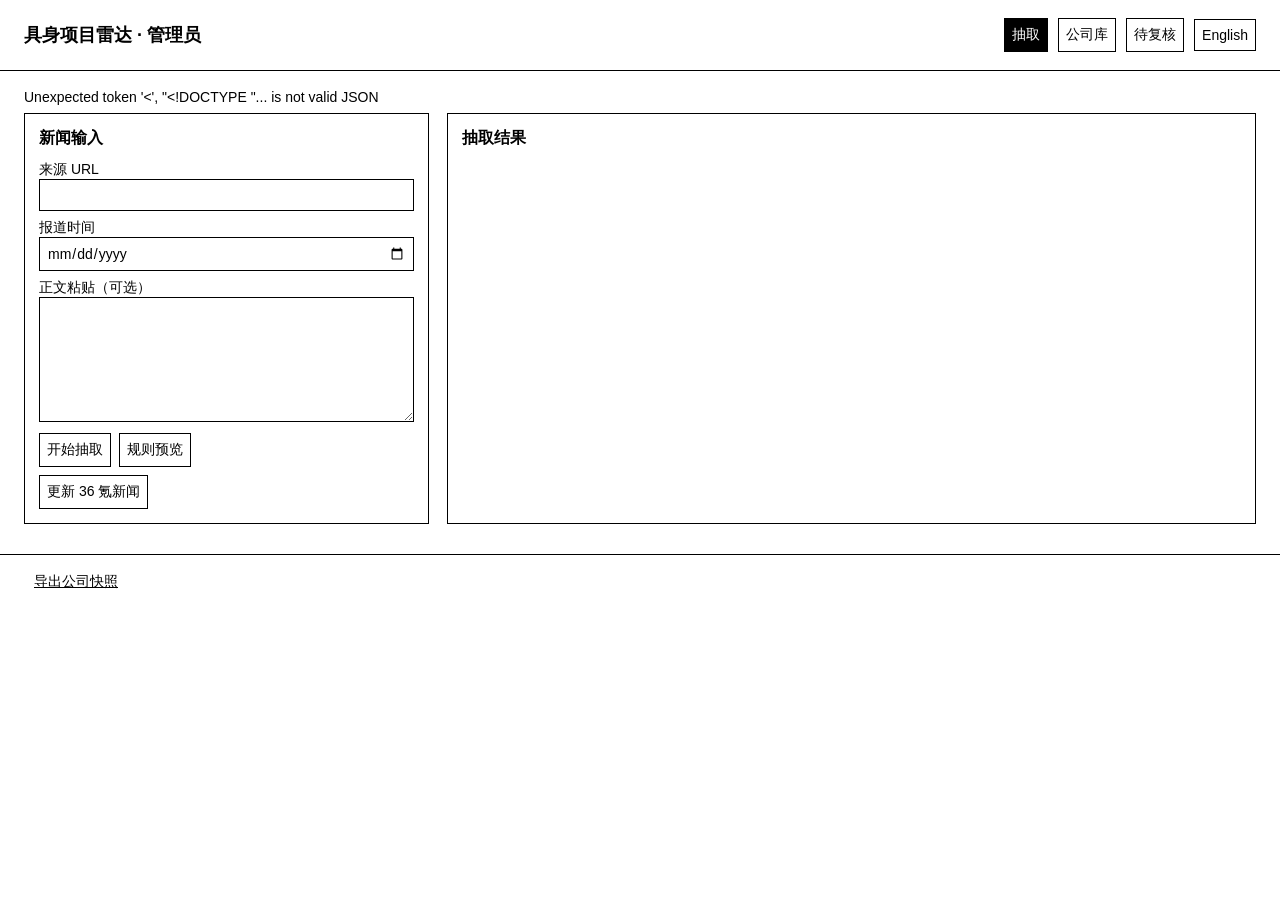
==== src/admin/index.html @ 9fbffeb4 "Add administrator extraction and review service" ====
<!doctype html>
<html lang="zh-CN">
<meta charset="utf-8"><meta name="viewport" content="width=device-width,initial-scale=1">
<title>具身项目雷达 · 管理员</title>
<style>
*{box-sizing:border-box}body{margin:0;background:white;color:black;font:14px "Microsoft YaHei",Arial,sans-serif}
header,main,footer{padding:18px 24px}header,footer{border-bottom:1px solid black;display:flex;align-items:center;gap:10px;flex-wrap:wrap}
header strong{font-size:18px;margin-right:auto}footer{border-top:1px solid black;border-bottom:0}
main{max-width:1600px;margin:auto}.grid{display:grid;grid-template-columns:minmax(0,1fr) minmax(0,2fr);gap:18px}
section,article{border:1px solid black;padding:14px;min-width:0;margin-bottom:12px}h2{font-size:16px;margin:0 0 12px}
button,input,textarea,select{border:1px solid black;border-radius:0;background:white;color:black;font:inherit;padding:7px}
button{cursor:pointer}button:hover,button[aria-current=true]{background:black;color:white}button:disabled{opacity:.5;cursor:wait}
label{display:block;margin:8px 0}input:not([type=checkbox]),textarea{width:100%}textarea{min-height:125px}
table{width:100%;border-collapse:collapse}td,th{border:1px solid black;padding:7px;text-align:left;overflow-wrap:anywhere}
th{background:black;color:white}.table{overflow:auto}.partial{background:#fff3cd;padding:10px}.review{background:#f2f2f2}
.controls{display:flex;gap:8px;flex-wrap:wrap;margin:8px 0}.filters select{min-width:115px;max-width:175px}
pre{white-space:pre-wrap;overflow-wrap:anywhere}a{color:black}.notice{min-height:24px;white-space:pre-wrap}
[hidden]{display:none!important}@media(max-width:760px){.grid{grid-template-columns:1fr}}
</style>
<header><strong data-i="具身项目雷达 · 管理员|Embodied AI Radar · Admin"></strong>
<button id="extractTab" data-i="抽取|Extraction"></button><button id="companiesTab" data-i="公司库|Companies"></button>
<button id="queueTab" data-i="待复核|Review queue"></button><button id="language">English</button></header>
<main><div class="notice" id="status" role="status"></div>
<div id="extraction" class="grid"><section>
<h2 data-i="新闻输入|Article input"></h2>
<label><span data-i="来源 URL|Source URL"></span><input id="url" type="url"></label>
<label><span data-i="报道时间|Publication date"></span><input id="published" type="date"></label>
<label><span data-i="正文粘贴（可选）|Paste article text (optional)"></span><textarea id="body"></textarea></label>
<div class="controls"><button id="run" data-i="开始抽取|Extract"></button><button id="rules" data-i="规则预览|Rule preview"></button></div>
<button id="rss" data-i="更新 36 氪新闻|Refresh 36Kr feed"></button><div id="candidates"></div>
</section><section><h2 data-i="抽取结果|Extraction results"></h2><div id="result"></div></section></div>
<section id="companyView" hidden><h2 data-i="公司库|Companies"></h2><input id="search" type="search">
<div id="filters" class="controls filters"></div><div id="companyList" class="table"></div><div id="detail"></div></section>
<section id="queueView" hidden><h2 data-i="待复核|Review queue"></h2>
<input id="queueSearch" type="search"><div id="queue"></div></section>
</main><footer><span id="metrics"></span><a href="/api/export" data-i="导出公司快照|Export company snapshot"></a></footer>
<script>
"use strict";
const $=id=>document.getElementById(id);
let en=localStorage.getItem("admin-language")==="en", view="extraction", companies=[], latest=null, candidates=[], queue=[];
const L=(zh,english)=>en?english:zh;
const labels={
name:["公司名称","Company name"],founded_date:["成立时间","Founded"],headquarters:["总部地域","Headquarters"],
website:["官网","Website"],founders:["创始人","Founders"],business_description:["主营业务","Main business"],
funding_stage:["当前阶段","Funding stage"],funding_history:["融资历史","Funding history"],historical_investors:["老股东","Investors"],
valuation:["最新估值","Valuation"],products:["主要产品","Products"],major_customers:["标杆客户","Major customers"],
business_models:["商业模式","Business models"],shipments:["出货量","Shipments"],revenue:["营收规模","Revenue"],
employee_scale:["员工规模","Headcount"],primary_tracks:["一级赛道","Primary tracks"],sub_tracks:["二级细分","Sub-tracks"],
application_scenarios:["场景","Application scenarios"],technology_routes:["技术路线","Technology routes"],
_source:["数据来源","Source"],_updated:["最近更新","Updated"]};
const nameOf=k=>labels[k]?.[en?1:0]||k;
function el(tag,text,parent){const n=document.createElement(tag);if(text!==null)n.textContent=text;if(parent)parent.append(n);return n}
function btn(parent,text,fn){const b=el("button",text,parent);b.onclick=()=>work(b,fn);return b}
function status(text){$("status").textContent=text||""}
function display(value){return value==null?"":typeof value==="string"?value:JSON.stringify(value)}
function inputValue(input,original){if(input.value===display(original))return original;
  if(!input.value.trim())return null;
  if(Array.isArray(original)||input.value.trim().startsWith("[")){const parsed=JSON.parse(input.value);if(!Array.isArray(parsed))throw Error(L("请输入 JSON 数组","Enter a JSON array"));return parsed}
  return input.value.trim()}
function safeLink(parent,url){if(typeof url!=="string"||!/^https?:\/\//i.test(url))return;const a=el("a",url,parent);a.href=url;a.target="_blank";a.rel="noopener noreferrer"}
async function api(path,data){
  const res=await fetch("/api/"+path,data===undefined?{}:{method:"POST",headers:{"Content-Type":"application/json"},body:JSON.stringify(data)});
  const answer=await res.json();if(!res.ok)throw Error(answer.error);return answer;
}
async function work(button,fn){button.disabled=true;status("");try{await fn()}catch(e){status(e.message)}finally{button.disabled=false}}
function translate(){document.documentElement.lang=en?"en":"zh-CN";
  document.querySelectorAll("[data-i]").forEach(n=>n.textContent=n.dataset.i.split("|")[en?1:0]);
  $("language").textContent=en?"中文":"English";$("search").placeholder=L("按公司名称搜索","Search company names");
  $("queueSearch").placeholder=L("按公司、字段或来源搜索","Search company, field, or source");
}
function fieldTable(parent){const wrap=el("div",null,parent);wrap.className="table";const table=el("table",null,wrap);return table}
function header(table,labels){const row=el("tr",null,el("thead",null,table));for(const label of labels)el("th",label,row)}
function card(parent,data,subject,index,after){
  const box=el("article",null,parent);el("h2",subject.name,box);safeLink(box,data.url);
  const current=companies.find(c=>c.name===subject.name || (c.aliases||[]).includes(subject.name));
  const picker=el("select",null,el("label",L("合并到公司 ","Merge into "),box));
  el("option",L("按公司名或别名自动匹配","Match company name or alias"),picker).value="";
  el("option",L("新建公司","Create company"),picker).value="new";
  for(const company of companies)el("option",company.name,picker).value=company.id;
  const table=fieldTable(box), fields={};header(table,[L("保留","Accept"),L("字段","Field"),L("提取值","Extracted"),L("现值","Current"),L("原文依据","Evidence")]);
  for(const [key,entry] of Object.entries(subject.fields)){
    const row=el("tr",null,table);if(!entry.verified_quote||entry.custom)row.className="review";
    const check=el("input",null,el("td",null,row));check.type="checkbox";check.checked=entry.verified_quote&&!entry.custom;
    el("td",nameOf(key),row);const input=el("input",null,el("td",null,row));input.value=display(Object.hasOwn(entry,"draft_value")?entry.draft_value:entry.value);
    const previous=el("td",display(current?.[key]),row);
    const evidence=el("details",null,el("td",null,row));
    el("summary",entry.custom?L("自定义","Custom"):entry.verified_quote?L("查看原文","View quote"):L("待核实","Needs verification"),evidence);
    el("p",entry.evidence,evidence);
    fields[key]={check,input,original:entry.value,previous};
  }
  picker.onchange=()=>{const selected=companies.find(c=>c.id===picker.value)||(!picker.value?current:null);
    for(const [key,field] of Object.entries(fields))field.previous.textContent=display(selected?.[key]);};
  const eventChecks=subject.events.map(event=>{
    const label=el("label",null,box);const check=el("input",null,label);check.type="checkbox";check.checked=event.verified_quote;
    el("span",[" "+event.type,event.summary,data.published_at,event.event_date,event.date_needs_review?L("日期待核实","Date needs review"):null].filter(Boolean).join(" · "),label);
    el("p",event.evidence||L("待核实","Needs verification"),label);return check;
  });
  const actions=el("div",null,box);actions.className="controls";
  async function decide(action){
    const selected={};
    if(action!=="discarded")for(const [key,f] of Object.entries(fields))if(f.check.checked||action==="pending")selected[key]=inputValue(f.input,f.original);
    await api("review",{id:data.id,revision:data.revision,subject_index:index,action,company_id:picker.value,
      fields:selected,events:action==="approved"?eventChecks.flatMap((check,i)=>check.checked?[i]:[]):[]});
    box.remove();status(action==="approved"?L("已确认入库","Approved and saved"):action==="pending"?L("已存为待复核","Saved for review"):L("已放弃","Discarded"));
    companies=await api("companies");if(after)await after();
  }
  btn(actions,L("确认入库","Approve and save"),()=>decide("approved"));
  btn(actions,L("放弃","Discard"),()=>decide("discarded"));
  btn(actions,L("存为待复核","Keep pending"),()=>decide("pending"));
}
function renderResult(){
  const root=$("result");root.replaceChildren();if(!latest)return;
  if(latest.category==="unrelated")el("p",L("该新闻不属于网站范畴","Outside the radar scope"),root);
  if(latest.category==="partial")el("p",L("仅显示通用公司信息","Only general company fields are shown"),root).className="partial";
  if(latest.duplicate)el("p",L("该链接已处理过，当前为新版本","Previously processed. Showing the new revision."),root);
  for(const [i,s] of (latest.subjects||[]).entries())if(s)card(root,latest,s,i,()=>{latest.subjects[i]=null});
  if(latest.rule_events?.length||!latest.category){const d=el("details",null,root);d.open=!latest.category;
    el("summary",L("规则引擎结果","Rule engine results"),d);el("pre",JSON.stringify(latest.rule_events,null,2),d);}
  const u=latest.usage;$("metrics").textContent=u?L("耗时","Elapsed")+" "+latest.elapsed_ms+" ms · "+
    (u.prompt_tokens+u.completion_tokens)+" tokens · "+(u.cost==null?L("成本未返回","Cost unavailable"):"USD "+u.cost):"";
}
function payload(){return {url:$("url").value,text:$("body").value,published_at:$("published").value}}
$("run").onclick=()=>work($("run"),async()=>{status(L("读取正文 → 模型识别与抽取 → 校验","Reading article → model extraction → validation"));
  latest=await api("extract",payload());renderResult();status("");});
$("rules").onclick=()=>work($("rules"),async()=>{latest=await api("rules",payload());renderResult();});
function renderCandidates(){
  const root=$("candidates");root.replaceChildren();const selected=[];
  for(const row of candidates){
    const label=el("label",null,root),check=el("input",null,label);check.type="checkbox";selected.push([check,row]);
    el("span"," "+row.title+" · "+(row.published_at||"")+" · "+(row.topic_focus||""),label);
    btn(root,L("选用","Use"),()=>{$("url").value=row.url;$("published").value=(row.published_at||"").slice(0,10);$("body").value="";});
  }
  if(candidates.length)btn(root,L("抽取已选","Extract selected"),async()=>{
    const rows=selected.filter(([check])=>check.checked).map(([,row])=>row);
    if(!rows.length)throw Error(L("请选择新闻","Select an article"));
    const errors=[];
    for(const [i,row] of rows.entries()){status((i+1)+"/"+rows.length+" "+row.title);
      try{latest=await api("extract",{url:row.url,published_at:row.published_at});renderResult()}
      catch(e){errors.push(row.title+": "+e.message)}}
    status(L("结果已进入待复核队列","Results are in the review queue")+(errors.length?"\n"+errors.join("\n"):""));
  });
}
$("rss").onclick=()=>work($("rss"),async()=>{candidates=await api("feed",{});renderCandidates()});
function searchText(value){return display(value).toLowerCase()}
function renderQueue(){
  const root=$("queue");root.replaceChildren();const query=$("queueSearch").value.trim().toLowerCase();
  for(const row of queue){const s=row.payload.subjects[row.subject_index];
    if(query&&![s.name,row.payload.url,...Object.keys(s.fields),...Object.keys(s.fields).map(nameOf)].some(v=>searchText(v).includes(query)))continue;
    card(root,{...row.payload,id:row.id,revision:row.revision},s,row.subject_index,async()=>{queue=await api("queue");renderQueue()});}
  if(!root.children.length)el("p",L("没有待复核结果","No pending results"),root);
}
$("queueSearch").oninput=renderQueue;
function values(v){return (Array.isArray(v)?v:[v]).filter(x=>typeof x==="string"&&x);}
function renderFilters(){
  const root=$("filters");root.replaceChildren();
  for(const field of ["primary_tracks","sub_tracks","application_scenarios","technology_routes","funding_stage","_source"]){
    const label=el("label",nameOf(field),root),select=el("select",null,label);select.multiple=true;select.size=3;select.dataset.field=field;
    for(const value of [...new Set(companies.flatMap(c=>values(c[field])))].sort())el("option",value,select).value=value;
    select.onchange=renderCompanies;
  }
}
function renderCompanies(){
  const root=$("companyList");root.replaceChildren();const query=$("search").value.trim().toLowerCase();
  const filters=[...$("filters").querySelectorAll("select")];
  const columns=["name","sub_tracks","funding_stage","_updated","_source"];
  const table=fieldTable(root);header(table,[...columns.map(nameOf),L("复核状态","Review status")]);
  for(const company of companies){
    if(query&&!searchText(company.name).includes(query))continue;
    if(filters.some(f=>f.selectedOptions.length&&![...f.selectedOptions].some(o=>values(company[f.dataset.field]).includes(o.value))))continue;
    const row=el("tr",null,table);btn(el("td",null,row),company.name,()=>showCompany(company));
    for(const key of columns.slice(1))el("td",values(company[key]).join("、"),row);
    el("td",L("已确认","Confirmed"),row);
  }
}
$("search").oninput=renderCompanies;
async function showCompany(company){
  const root=$("detail");root.replaceChildren();el("h2",company.name,root);const table=fieldTable(root);
  header(table,[L("字段","Field"),L("值","Value"),L("来源","Source")]);
  const edits={};
  for(const key of Object.keys(labels).filter(k=>!k.startsWith("_")&&k!=="primary_tracks")){
    const row=el("tr",null,table);el("td",nameOf(key),row);const input=el("input",null,el("td",null,row));
    input.value=display(company[key]);edits[key]=input;const source=el("td",null,row);
    safeLink(source,company.admin_sources?.[key]);const old=company.provenance?.cells?.[key];
    if(!company.admin_sources?.[key]&&old)el("span",[company.provenance.workbook,company.provenance.sheet,old.coordinate].filter(Boolean).join(" · "),source);
  }
  btn(root,L("保存修改","Save changes"),async()=>{
    const fields={};for(const [key,input] of Object.entries(edits))if(input.value!==display(company[key]))fields[key]=inputValue(input,company[key]);
    if(!Object.keys(fields).length)return;
    await api("company",{id:company.id,fields});companies=await api("companies");renderCompanies();await showCompany(companies.find(c=>c.id===company.id));status(L("已保存","Saved"));
  });
  el("h2",L("公司动态","Company events"),root);
  for(const event of await api("company/"+encodeURIComponent(company.id))){
    const row=el("p",[event.published_at,event.event_date,event.type,event.summary].filter(Boolean).join(" · "),root);safeLink(row,event.url);
  }
}
async function openView(next){
  view=next;for(const id of ["extraction","companyView","queueView"])$(id).hidden=id!==view;
  for(const [id,target] of [["extractTab","extraction"],["companiesTab","companyView"],["queueTab","queueView"]])$(id).setAttribute("aria-current",String(view===target));
  companies=await api("companies");
  if(view==="companyView"){renderFilters();renderCompanies();}
  if(view==="queueView"){queue=await api("queue");renderQueue();}
}
$("extractTab").onclick=()=>work($("extractTab"),()=>openView("extraction"));
$("companiesTab").onclick=()=>work($("companiesTab"),()=>openView("companyView"));
$("queueTab").onclick=()=>work($("queueTab"),()=>openView("queueView"));
$("language").onclick=()=>{en=!en;localStorage.setItem("admin-language",en?"en":"zh");translate();
  renderResult();renderCandidates();if(view==="companyView"){renderFilters();renderCompanies();$("detail").replaceChildren()}if(view==="queueView")renderQueue();};
translate();openView("extraction").catch(e=>status(e.message));
api("candidates").then(rows=>{candidates=rows;renderCandidates()}).catch(e=>status(e.message));
</script>
</html>
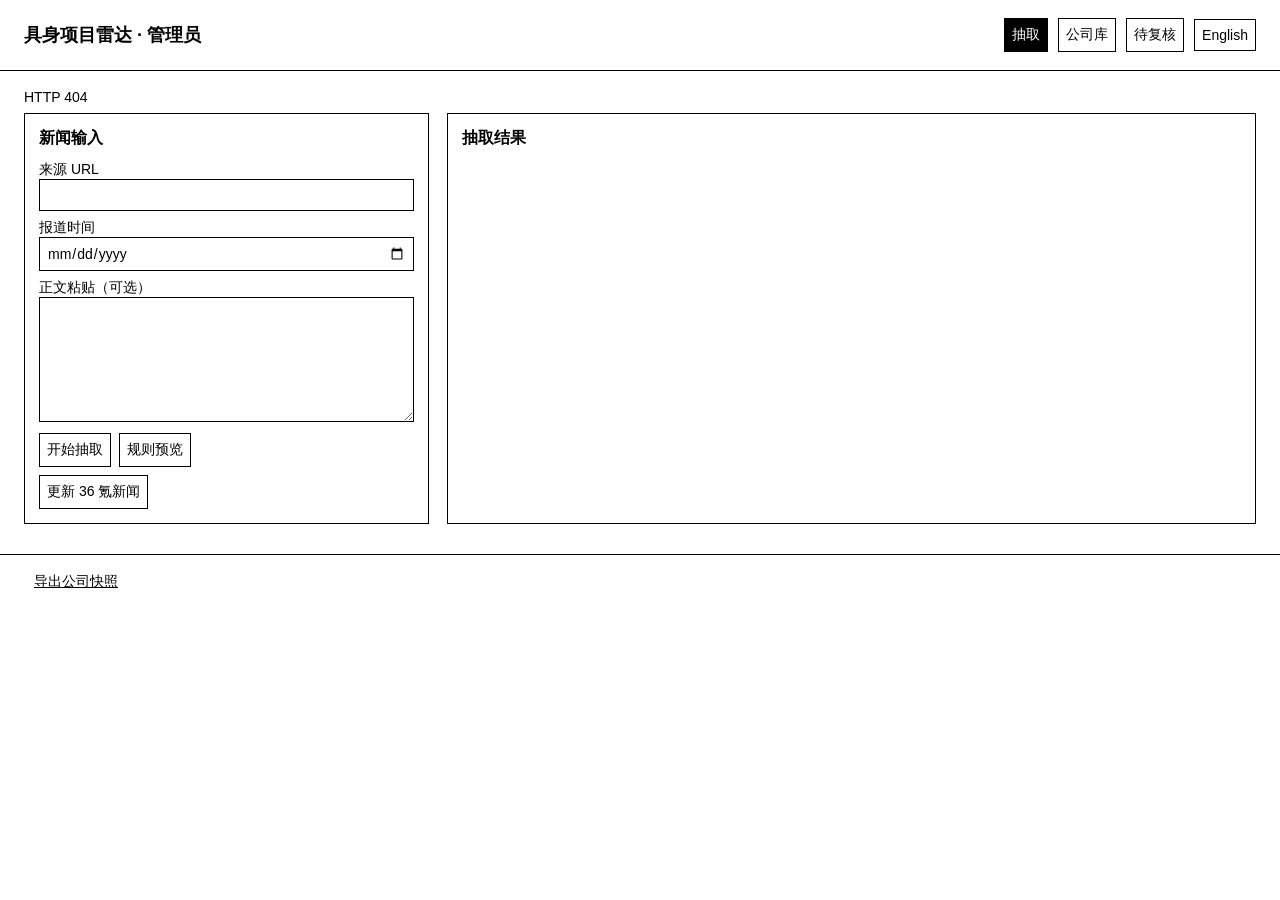
==== commit caefee97: "Add files via upload" ====
--- a/src/admin/index.html
+++ b/src/admin/index.html
@@ -37,6 +37,8 @@
 <script>
 "use strict";
 const $=id=>document.getElementById(id);
+const taskKey="admin-extraction-task";
+let extracting=false;
 let en=localStorage.getItem("admin-language")==="en", view="extraction", companies=[], latest=null, candidates=[], queue=[];
 const L=(zh,english)=>en?english:zh;
 const labels={
@@ -60,7 +62,13 @@
 function safeLink(parent,url){if(typeof url!=="string"||!/^https?:\/\//i.test(url))return;const a=el("a",url,parent);a.href=url;a.target="_blank";a.rel="noopener noreferrer"}
 async function api(path,data){
   const res=await fetch("/api/"+path,data===undefined?{}:{method:"POST",headers:{"Content-Type":"application/json"},body:JSON.stringify(data)});
-  const answer=await res.json();if(!res.ok)throw Error(answer.error);return answer;
+  const answer=await res.json().catch(()=>null);
+  if(!res.ok||answer===null){
+    const error=Error(answer?.error||("HTTP "+res.status));
+    error.httpStatus=res.status;
+    throw error;
+  }
+  return answer;
 }
 async function work(button,fn){button.disabled=true;status("");try{await fn()}catch(e){status(e.message)}finally{button.disabled=false}}
 function translate(){document.documentElement.lang=en?"en":"zh-CN";
@@ -120,8 +128,40 @@
     (u.prompt_tokens+u.completion_tokens)+" tokens · "+(u.cost==null?L("成本未返回","Cost unavailable"):"USD "+u.cost):"";
 }
 function payload(){return {url:$("url").value,text:$("body").value,published_at:$("published").value}}
-$("run").onclick=()=>work($("run"),async()=>{status(L("读取正文 → 模型识别与抽取 → 校验","Reading article → model extraction → validation"));
-  latest=await api("extract",payload());renderResult();status("");});
+async function followExtraction(data){
+  let id=sessionStorage.getItem(taskKey);
+  if(!id){
+    status(L("正在提交抽取任务","Submitting extraction task"));
+    id=(await api("extract",data)).id;
+    sessionStorage.setItem(taskKey,id);
+  }
+  let failures=0;
+  while(true){
+    status(L("后台正在抽取，稍后自动显示结果","Extraction in progress. Results will appear here."));
+    await new Promise(resolve=>setTimeout(resolve,2000));
+    let job;
+    try{job=await api("extract/jobs/"+encodeURIComponent(id));failures=0}
+    catch(error){
+      if(error.httpStatus===404){sessionStorage.removeItem(taskKey);throw error}
+      if(++failures>=3)throw Error(L("查询暂时失败。点击「开始抽取」继续查询当前任务。","Status check interrupted. Click Extract to resume checking this task."));
+      continue;
+    }
+    if(job.status==="running")continue;
+    sessionStorage.removeItem(taskKey);
+    if(job.status==="failed")throw Error(job.error);
+    return job.result;
+  }
+}
+async function extractionAction(fn){
+  if(extracting)return;
+  extracting=true;$("run").disabled=true;$("rules").disabled=true;status("");
+  try{await fn()}catch(e){status(e.message)}
+  finally{extracting=false;$("run").disabled=false;$("rules").disabled=false}
+}
+function extractCurrent(){
+  return extractionAction(async()=>{latest=await followExtraction(payload());renderResult();status("");});
+}
+$("run").onclick=extractCurrent;
 $("rules").onclick=()=>work($("rules"),async()=>{latest=await api("rules",payload());renderResult();});
 function renderCandidates(){
   const root=$("candidates");root.replaceChildren();const selected=[];
@@ -130,15 +170,28 @@
     el("span"," "+row.title+" · "+(row.published_at||"")+" · "+(row.topic_focus||""),label);
     btn(root,L("选用","Use"),()=>{$("url").value=row.url;$("published").value=(row.published_at||"").slice(0,10);$("body").value="";});
   }
-  if(candidates.length)btn(root,L("抽取已选","Extract selected"),async()=>{
-    const rows=selected.filter(([check])=>check.checked).map(([,row])=>row);
-    if(!rows.length)throw Error(L("请选择新闻","Select an article"));
-    const errors=[];
-    for(const [i,row] of rows.entries()){status((i+1)+"/"+rows.length+" "+row.title);
-      try{latest=await api("extract",{url:row.url,published_at:row.published_at});renderResult()}
-      catch(e){errors.push(row.title+": "+e.message)}}
-    status(L("结果已进入待复核队列","Results are in the review queue")+(errors.length?"\n"+errors.join("\n"):""));
-  });
+  if(candidates.length){
+    const batch=el("button",L("抽取已选","Extract selected"),root);
+    batch.onclick=()=>extractionAction(async()=>{
+      if(sessionStorage.getItem(taskKey)){
+        latest=await followExtraction();renderResult();status("");return;
+      }
+      const rows=selected.filter(([check])=>check.checked).map(([,row])=>row);
+      if(!rows.length)throw Error(L("请选择新闻","Select an article"));
+      const errors=[];
+      let completed=0;
+      for(const row of rows){
+        try{
+          latest=await followExtraction({url:row.url,published_at:row.published_at});
+          renderResult();completed++;
+        }catch(e){
+          errors.push(row.title+": "+e.message);
+          if(sessionStorage.getItem(taskKey)||e.httpStatus===409)break;
+        }
+      }
+      status(L("完成 ","Completed ")+completed+"/"+rows.length+(errors.length?"\n"+errors.join("\n"):""));
+    });
+  }
 }
 $("rss").onclick=()=>work($("rss"),async()=>{candidates=await api("feed",{});renderCandidates()});
 function searchText(value){return display(value).toLowerCase()}
@@ -205,8 +258,10 @@
 $("queueTab").onclick=()=>work($("queueTab"),()=>openView("queueView"));
 $("language").onclick=()=>{en=!en;localStorage.setItem("admin-language",en?"en":"zh");translate();
   renderResult();renderCandidates();if(view==="companyView"){renderFilters();renderCompanies();$("detail").replaceChildren()}if(view==="queueView")renderQueue();};
-translate();openView("extraction").catch(e=>status(e.message));
+translate();
+openView("extraction").then(()=>{
+  if(sessionStorage.getItem(taskKey))return extractCurrent();
+}).catch(e=>status(e.message));
 api("candidates").then(rows=>{candidates=rows;renderCandidates()}).catch(e=>status(e.message));
 </script>
 </html>
-
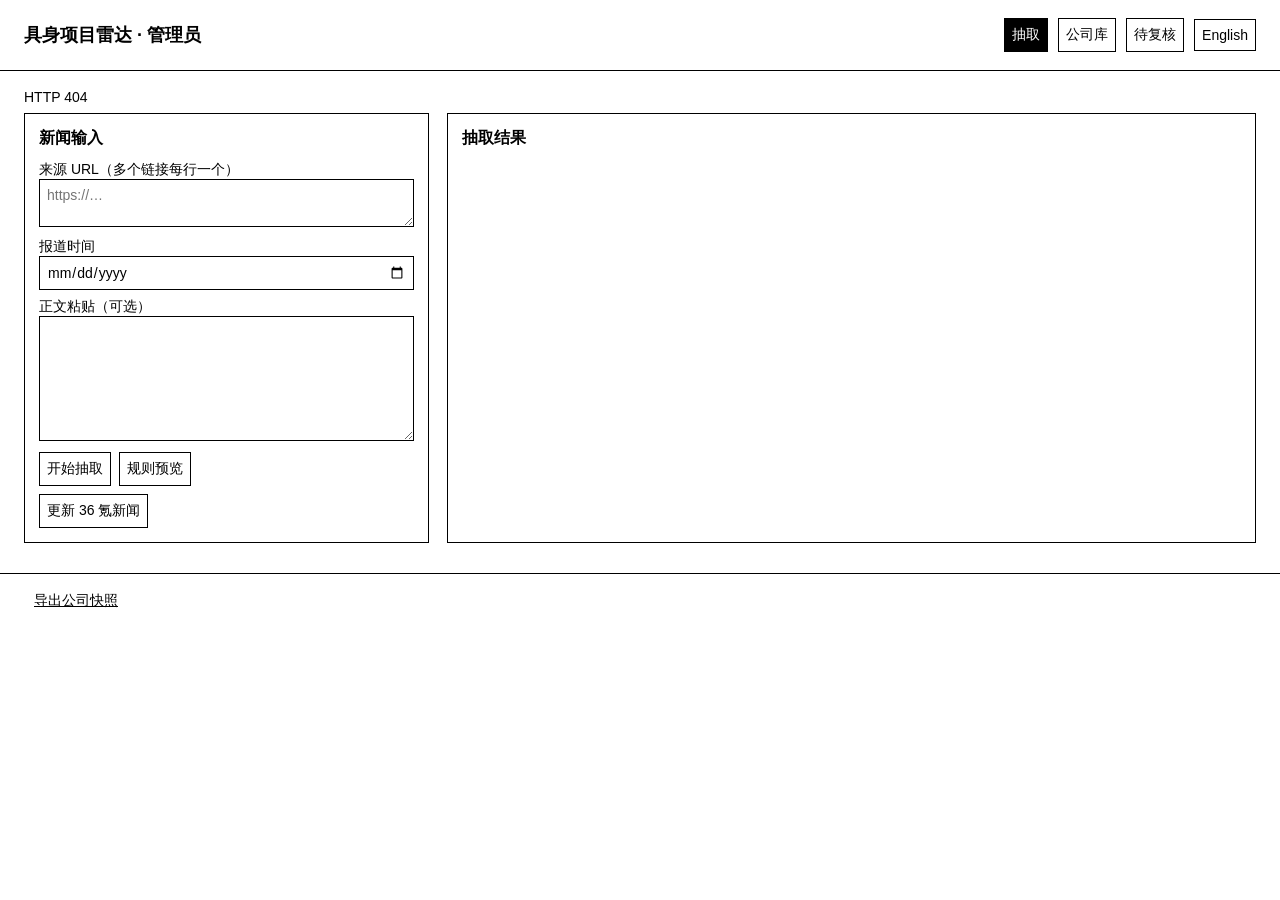
==== commit e245ce2b: "Support batch extraction from pasted news URLs" ====
--- a/src/admin/index.html
+++ b/src/admin/index.html
@@ -23,7 +23,7 @@
 <main><div class="notice" id="status" role="status"></div>
 <div id="extraction" class="grid"><section>
 <h2 data-i="新闻输入|Article input"></h2>
-<label><span data-i="来源 URL|Source URL"></span><input id="url" type="url"></label>
+<label><span data-i="来源 URL（多个链接每行一个）|Source URLs (one per line)"></span><textarea id="url" rows="2" style="min-height:48px" placeholder="https://…"></textarea></label>
 <label><span data-i="报道时间|Publication date"></span><input id="published" type="date"></label>
 <label><span data-i="正文粘贴（可选）|Paste article text (optional)"></span><textarea id="body"></textarea></label>
 <div class="controls"><button id="run" data-i="开始抽取|Extract"></button><button id="rules" data-i="规则预览|Rule preview"></button></div>
@@ -159,7 +159,27 @@
   finally{extracting=false;$("run").disabled=false;$("rules").disabled=false}
 }
 function extractCurrent(){
-  return extractionAction(async()=>{latest=await followExtraction(payload());renderResult();status("");});
+  return extractionAction(async()=>{
+    const input=payload();
+    const urls=[...new Set(input.url.split(/\s+/).filter(Boolean))];
+    if(sessionStorage.getItem(taskKey)||urls.length<=1){
+      latest=await followExtraction({...input,url:urls[0]||""});renderResult();status("");return;
+    }
+    if(urls.length>10)throw Error(L("每批最多 10 个链接","Use up to 10 URLs per batch"));
+    if(input.text.trim())throw Error(L("批量抽取时请清空正文","Clear pasted text for batch extraction"));
+    latest=null;renderResult();const root=$("result"),errors=[];let completed=0;
+    for(const url of urls){
+      try{
+        const data=await followExtraction({url,published_at:input.published_at});
+        const group=el("section",null,root);safeLink(group,url);
+        if(data.category==="unrelated")el("p",L("该新闻不属于网站范畴","Outside the radar scope"),group);
+        if(data.category==="partial")el("p",L("仅显示通用公司信息","Only general company fields are shown"),group).className="partial";
+        for(const [index,subject] of data.subjects.entries())card(group,data,subject,index);
+        completed++;
+      }catch(e){errors.push(url+": "+e.message);if(sessionStorage.getItem(taskKey)||e.httpStatus===409)break;}
+    }
+    status(L("完成 ","Completed ")+completed+"/"+urls.length+(errors.length?"\n"+errors.join("\n"):""));
+  });
 }
 $("run").onclick=extractCurrent;
 $("rules").onclick=()=>work($("rules"),async()=>{latest=await api("rules",payload());renderResult();});
